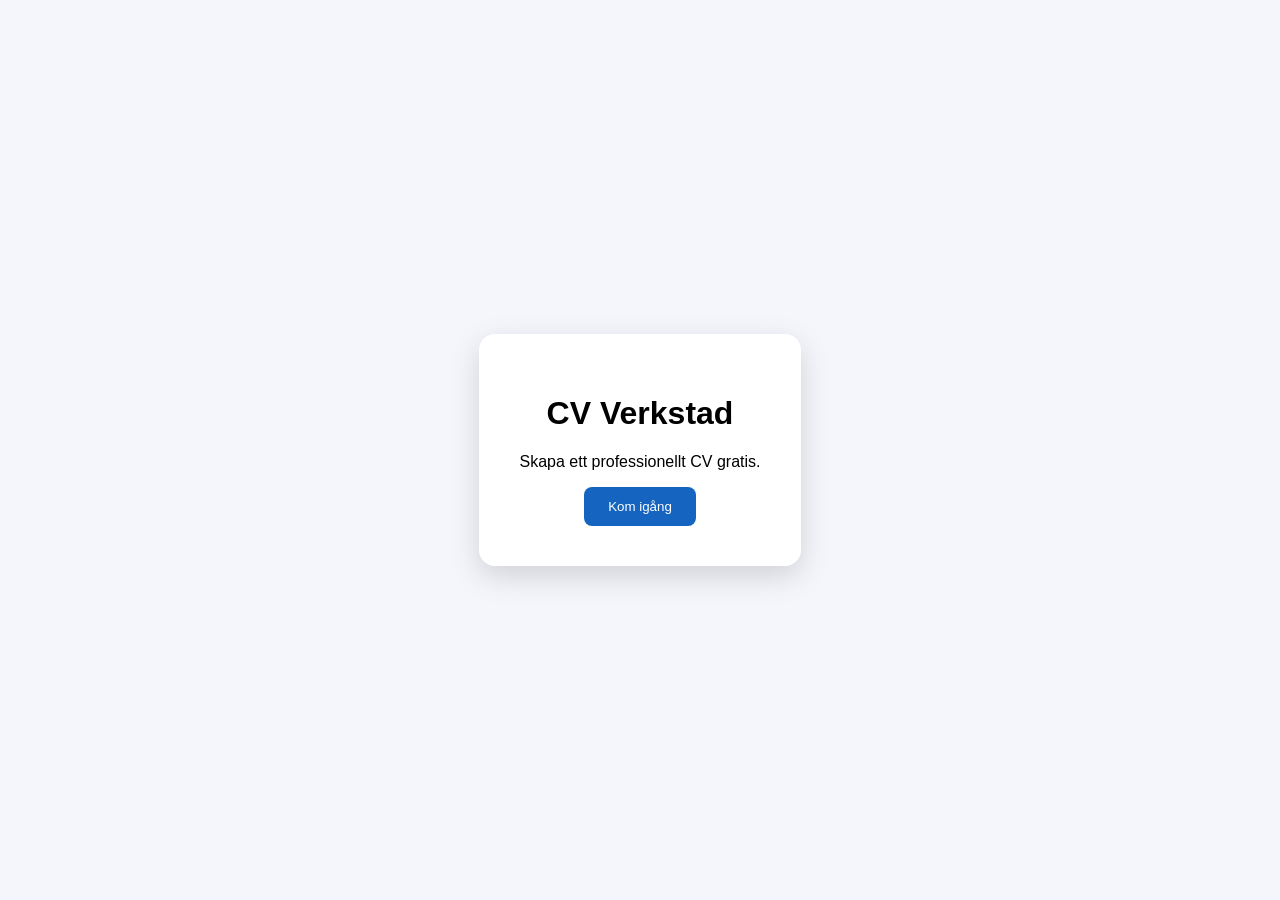
==== index.html @ 675ee17f "Create index.html" ====
<!DOCTYPE html>
<html lang="sv">
<head>
<meta charset="UTF-8">
<meta name="viewport" content="width=device-width, initial-scale=1.0">
<title>CV Verkstad</title>
<style>
body{
  margin:0;
  font-family:Arial,sans-serif;
  background:#f4f6fb;
  display:flex;
  justify-content:center;
  align-items:center;
  height:100vh;
}
.card{
  background:#fff;
  padding:40px;
  border-radius:16px;
  box-shadow:0 10px 30px rgba(0,0,0,.15);
  text-align:center;
}
button{
  background:#1565c0;
  color:#fff;
  border:none;
  padding:12px 24px;
  border-radius:8px;
  cursor:pointer;
}
</style>
</head>
<body>
<div class="card">
  <h1>CV Verkstad</h1>
  <p>Skapa ett professionellt CV gratis.</p>
  <button>Kom igång</button>
</div>
</body>
</html>
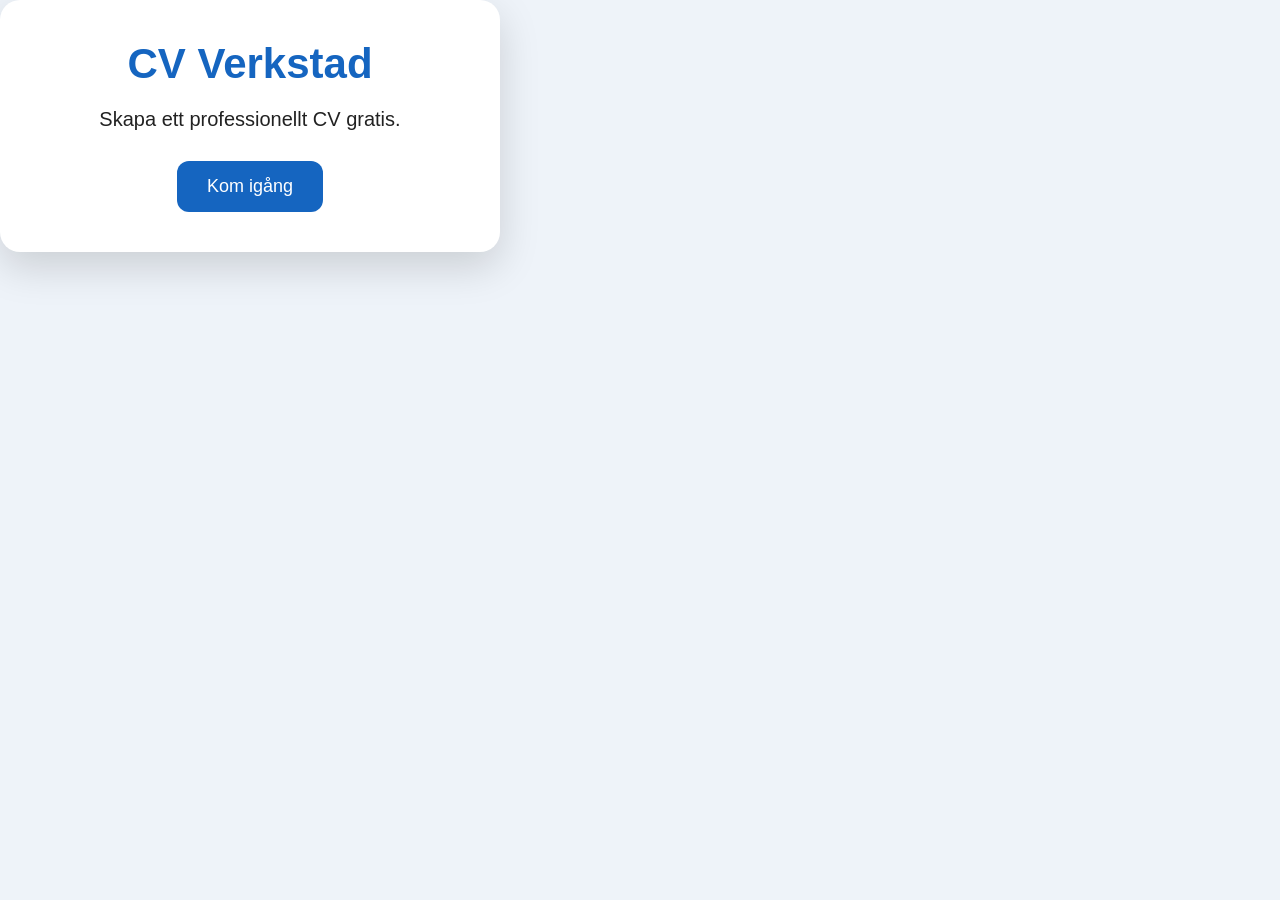
==== commit f14d6c62: "Update index.html" ====
--- a/index.html
+++ b/index.html
@@ -4,32 +4,7 @@
 <meta charset="UTF-8">
 <meta name="viewport" content="width=device-width, initial-scale=1.0">
 <title>CV Verkstad</title>
-<style>
-body{
-  margin:0;
-  font-family:Arial,sans-serif;
-  background:#f4f6fb;
-  display:flex;
-  justify-content:center;
-  align-items:center;
-  height:100vh;
-}
-.card{
-  background:#fff;
-  padding:40px;
-  border-radius:16px;
-  box-shadow:0 10px 30px rgba(0,0,0,.15);
-  text-align:center;
-}
-button{
-  background:#1565c0;
-  color:#fff;
-  border:none;
-  padding:12px 24px;
-  border-radius:8px;
-  cursor:pointer;
-}
-</style>
+<link rel="stylesheet" href="css/style.css">
 </head>
 <body>
 <div class="card">
--- a/css/style.css
+++ b/css/style.css
@@ -0,0 +1,55 @@
+*{
+  margin:0;
+  padding:0;
+  box-sizing:border-box;
+}
+
+body{
+  font-family:Arial,sans-serif;
+  background:#eef3f9;
+  color:#222;
+}
+
+.hero{
+  min-height:100vh;
+  display:flex;
+  justify-content:center;
+  align-items:center;
+  padding:20px;
+}
+
+.card{
+  background:#fff;
+  width:100%;
+  max-width:500px;
+  padding:40px;
+  border-radius:20px;
+  box-shadow:0 15px 40px rgba(0,0,0,.15);
+  text-align:center;
+}
+
+h1{
+  font-size:42px;
+  margin-bottom:20px;
+  color:#1565c0;
+}
+
+p{
+  font-size:20px;
+  margin-bottom:30px;
+}
+
+button{
+  background:#1565c0;
+  color:white;
+  border:none;
+  padding:15px 30px;
+  border-radius:12px;
+  font-size:18px;
+  cursor:pointer;
+  transition:.3s;
+}
+
+button:hover{
+  background:#0d47a1;
+}
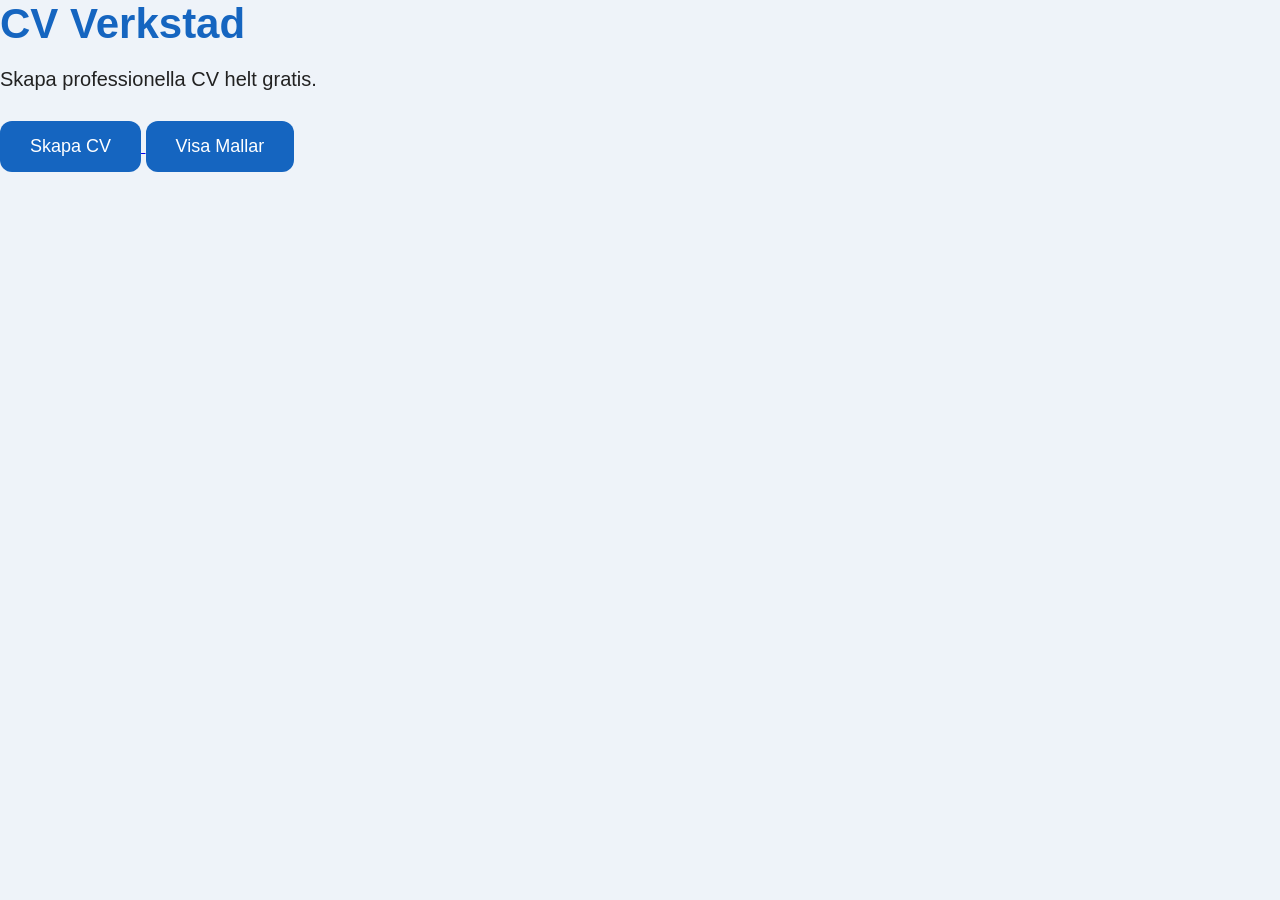
==== commit 0e4cfaee: "Update index.html" ====
--- a/index.html
+++ b/index.html
@@ -6,11 +6,23 @@
 <title>CV Verkstad</title>
 <link rel="stylesheet" href="css/style.css">
 </head>
+
 <body>
-<div class="card">
-  <h1>CV Verkstad</h1>
-  <p>Skapa ett professionellt CV gratis.</p>
-  <button>Kom igång</button>
-</div>
+
+<header>
+<h1>CV Verkstad</h1>
+<p>Skapa professionella CV helt gratis.</p>
+
+<a href="builder.html">
+<button>Skapa CV</button>
+</a>
+
+<a href="templates.html">
+<button>Visa Mallar</button>
+</a>
+</header>
+
+<script src="js/app.js"></script>
+
 </body>
 </html>
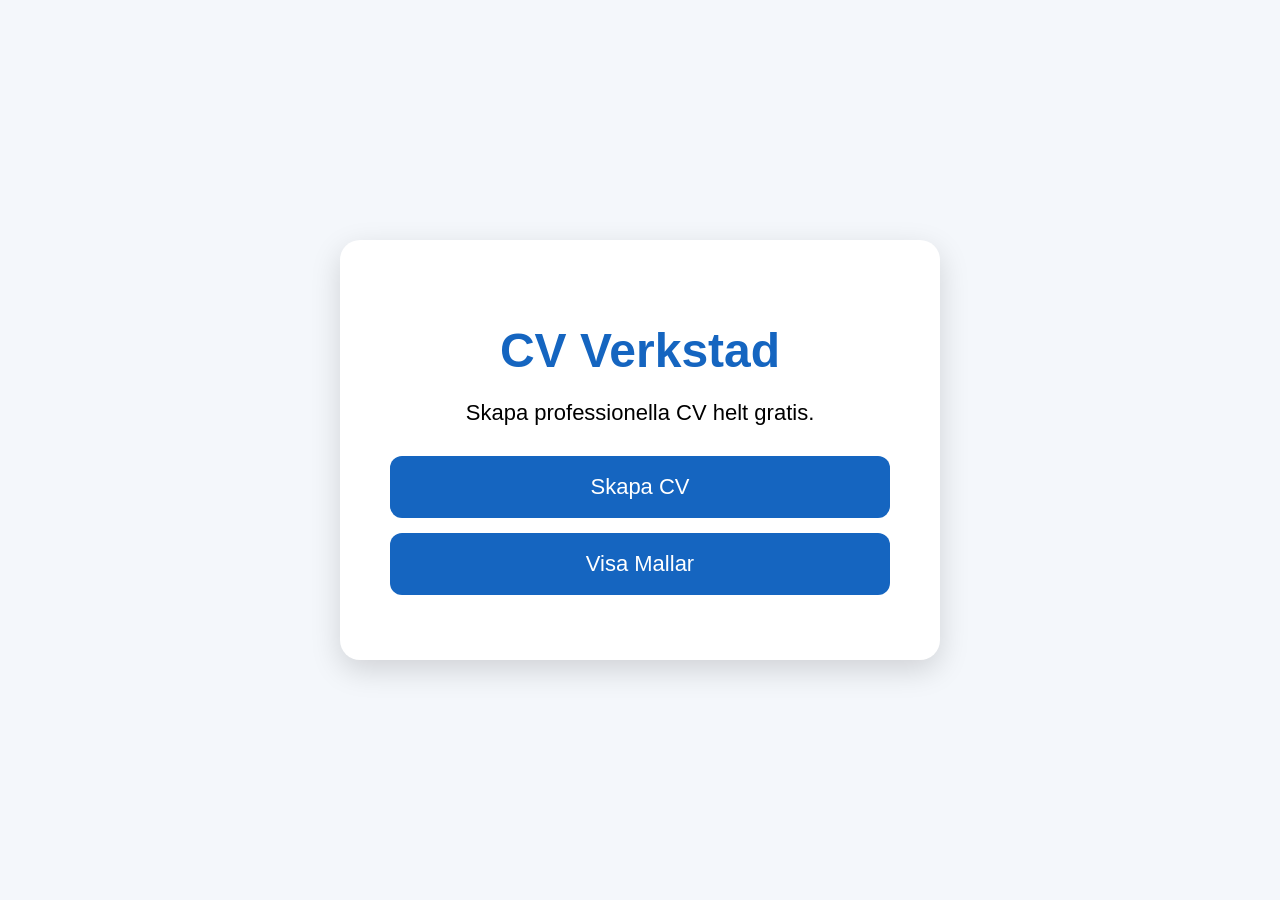
==== commit 1a9f37fc: "Update index.html" ====
--- a/index.html
+++ b/index.html
@@ -13,13 +13,9 @@
 <h1>CV Verkstad</h1>
 <p>Skapa professionella CV helt gratis.</p>
 
-<a href="builder.html">
-<button>Skapa CV</button>
-</a>
+<a href="builder.html" class="btn">Skapa CV</a>
 
-<a href="templates.html">
-<button>Visa Mallar</button>
-</a>
+<a href="templates.html" class="btn">Visa Mallar</a>
 </header>
 
 <script src="js/app.js"></script>
--- a/css/style.css
+++ b/css/style.css
@@ -1,55 +1,48 @@
-*{
-  margin:0;
-  padding:0;
-  box-sizing:border-box;
+body{
+    margin:0;
+    font-family:Arial, sans-serif;
+    background:#f4f7fb;
+    display:flex;
+    justify-content:center;
+    align-items:center;
+    height:100vh;
 }
 
-body{
-  font-family:Arial,sans-serif;
-  background:#eef3f9;
-  color:#222;
-}
-
-.hero{
-  min-height:100vh;
-  display:flex;
-  justify-content:center;
-  align-items:center;
-  padding:20px;
-}
-
-.card{
-  background:#fff;
-  width:100%;
-  max-width:500px;
-  padding:40px;
-  border-radius:20px;
-  box-shadow:0 15px 40px rgba(0,0,0,.15);
-  text-align:center;
+header{
+    background:#fff;
+    padding:50px;
+    border-radius:20px;
+    box-shadow:0 10px 30px rgba(0,0,0,.15);
+    text-align:center;
+    width:90%;
+    max-width:500px;
 }
 
 h1{
-  font-size:42px;
-  margin-bottom:20px;
-  color:#1565c0;
+    color:#1565c0;
+    font-size:48px;
+    margin-bottom:10px;
 }
 
 p{
-  font-size:20px;
-  margin-bottom:30px;
+    font-size:22px;
+    margin-bottom:30px;
 }
 
-button{
-  background:#1565c0;
-  color:white;
-  border:none;
-  padding:15px 30px;
-  border-radius:12px;
-  font-size:18px;
-  cursor:pointer;
-  transition:.3s;
+.btn{
+    display:block;
+    width:100%;
+    margin:15px 0;
+    padding:18px;
+    border-radius:12px;
+    background:#1565c0;
+    color:white;
+    text-decoration:none;
+    font-size:22px;
+    text-align:center;
+    box-sizing:border-box;
 }
 
-button:hover{
-  background:#0d47a1;
+.btn:hover{
+    background:#0d47a1;
 }
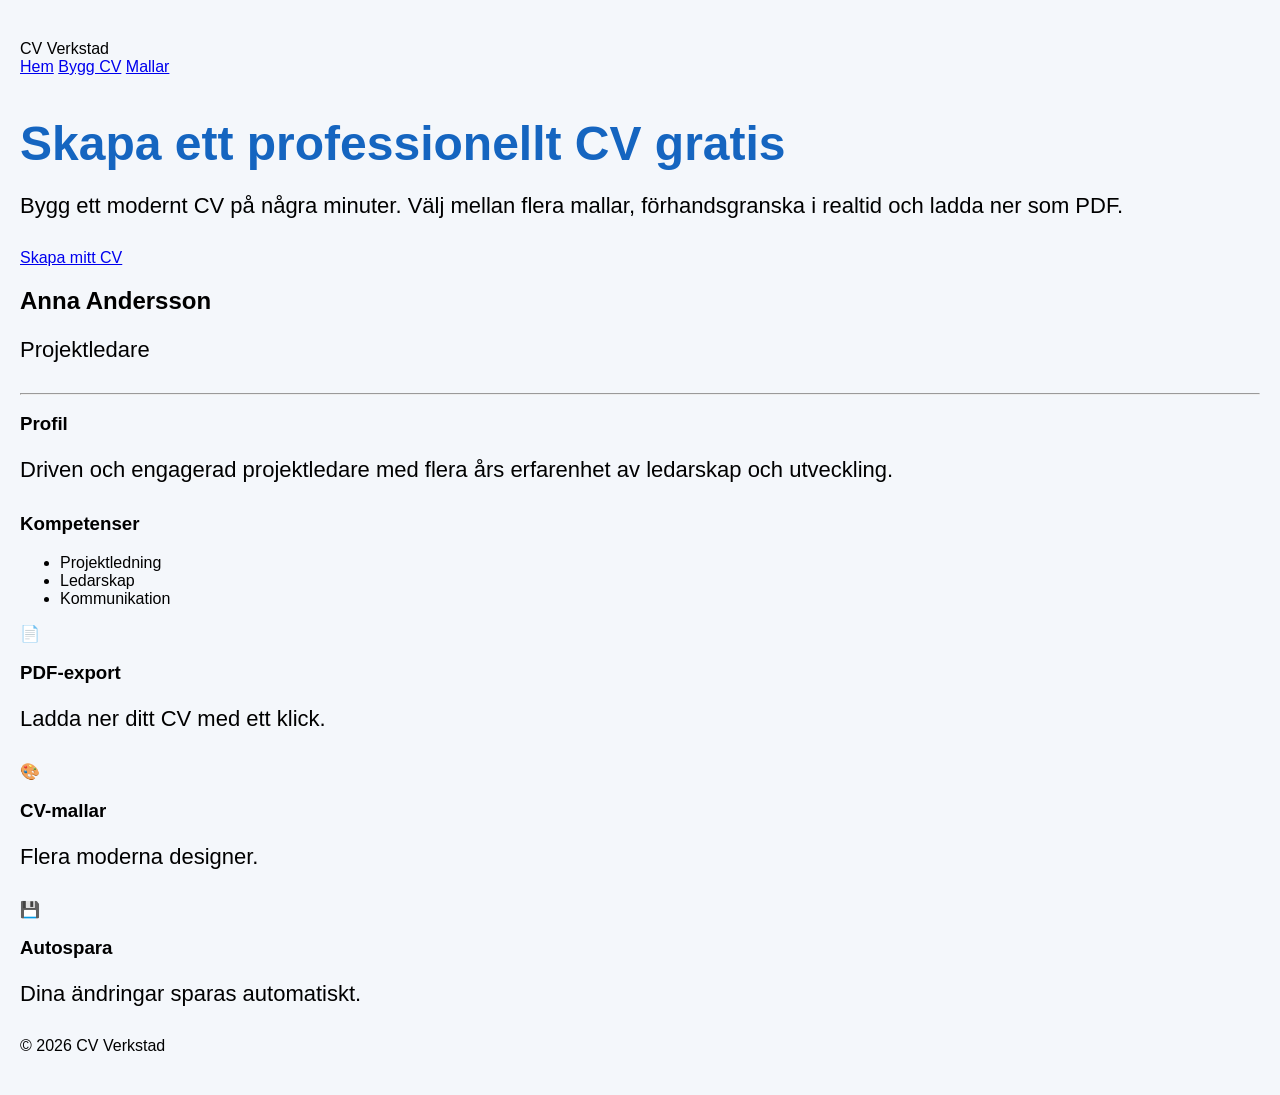
==== commit c3c9a2a2: "Update index.html" ====
--- a/index.html
+++ b/index.html
@@ -1,24 +1,105 @@
 <!DOCTYPE html>
 <html lang="sv">
 <head>
-<meta charset="UTF-8">
-<meta name="viewport" content="width=device-width, initial-scale=1.0">
-<title>CV Verkstad</title>
-<link rel="stylesheet" href="css/style.css">
+    <meta charset="UTF-8">
+    <meta name="viewport" content="width=device-width, initial-scale=1.0">
+    <title>CV Verkstad</title>
+
+    <link rel="stylesheet" href="css/style.css">
 </head>
-
 <body>
 
-<header>
-<h1>CV Verkstad</h1>
-<p>Skapa professionella CV helt gratis.</p>
+<nav class="navbar">
+    <div class="logo">CV Verkstad</div>
 
-<a href="builder.html" class="btn">Skapa CV</a>
+    <div class="menu">
+        <a href="index.html">Hem</a>
+        <a href="builder.html">Bygg CV</a>
+        <a href="templates.html">Mallar</a>
+    </div>
+</nav>
 
-<a href="templates.html" class="btn">Visa Mallar</a>
-</header>
+<section class="hero">
 
-<script src="js/app.js"></script>
+    <div class="hero-left">
+
+        <h1>Skapa ett professionellt CV gratis</h1>
+
+        <p>
+            Bygg ett modernt CV på några minuter.
+            Välj mellan flera mallar, förhandsgranska i realtid
+            och ladda ner som PDF.
+        </p>
+
+        <a href="builder.html" class="btn">
+            Skapa mitt CV
+        </a>
+
+    </div>
+
+    <div class="hero-right">
+
+        <div class="cv-demo">
+
+            <div class="cv-header">
+                <div class="photo"></div>
+
+                <div>
+                    <h2>Anna Andersson</h2>
+                    <p>Projektledare</p>
+                </div>
+            </div>
+
+            <hr>
+
+            <h3>Profil</h3>
+
+            <p>
+                Driven och engagerad projektledare med flera års erfarenhet
+                av ledarskap och utveckling.
+            </p>
+
+            <h3>Kompetenser</h3>
+
+            <ul>
+                <li>Projektledning</li>
+                <li>Ledarskap</li>
+                <li>Kommunikation</li>
+            </ul>
+
+        </div>
+
+    </div>
+
+</section>
+
+<section class="features">
+
+    <div class="feature">
+        📄
+        <h3>PDF-export</h3>
+        <p>Ladda ner ditt CV med ett klick.</p>
+    </div>
+
+    <div class="feature">
+        🎨
+        <h3>CV-mallar</h3>
+        <p>Flera moderna designer.</p>
+    </div>
+
+    <div class="feature">
+        💾
+        <h3>Autospara</h3>
+        <p>Dina ändringar sparas automatiskt.</p>
+    </div>
+
+</section>
+
+<footer>
+
+    © 2026 CV Verkstad
+
+</footer>
 
 </body>
 </html>
--- a/css/style.css
+++ b/css/style.css
@@ -2,10 +2,7 @@
     margin:0;
     font-family:Arial, sans-serif;
     background:#f4f7fb;
-    display:flex;
-    justify-content:center;
-    align-items:center;
-    height:100vh;
+    padding:40px 20px;
 }
 
 header{
@@ -29,7 +26,7 @@
     margin-bottom:30px;
 }
 
-.btn{
+btn{
     display:block;
     width:100%;
     margin:15px 0;
@@ -43,6 +40,49 @@
     box-sizing:border-box;
 }
 
-.btn:hover{
+btn:hover{
     background:#0d47a1;
 }
+
+.builder{
+    display:flex;
+    gap:30px;
+    width:100%;
+    max-width:1400px;
+    margin:0 auto;
+    align-items:flex-start;
+}
+.form,
+.preview{
+    flex:1;
+    background:white;
+    padding:30px;
+    border-radius:15px;
+    box-shadow:0 5px 15px rgba(0,0,0,.15);
+}
+
+.form input,
+.form textarea{
+    width:100%;
+    padding:12px;
+    margin:10px 0;
+    box-sizing:border-box;
+}
+
+.preview h1{
+    margin-top:0;
+}
+
+@media (max-width:900px){
+    .builder{
+        flex-direction:column;
+    }
+}
+#previewPhoto{
+    width:150px;
+    height:150px;
+    border-radius:50%;
+    object-fit:cover;
+    margin-bottom:20px;
+    border:4px solid #1565c0;
+}
